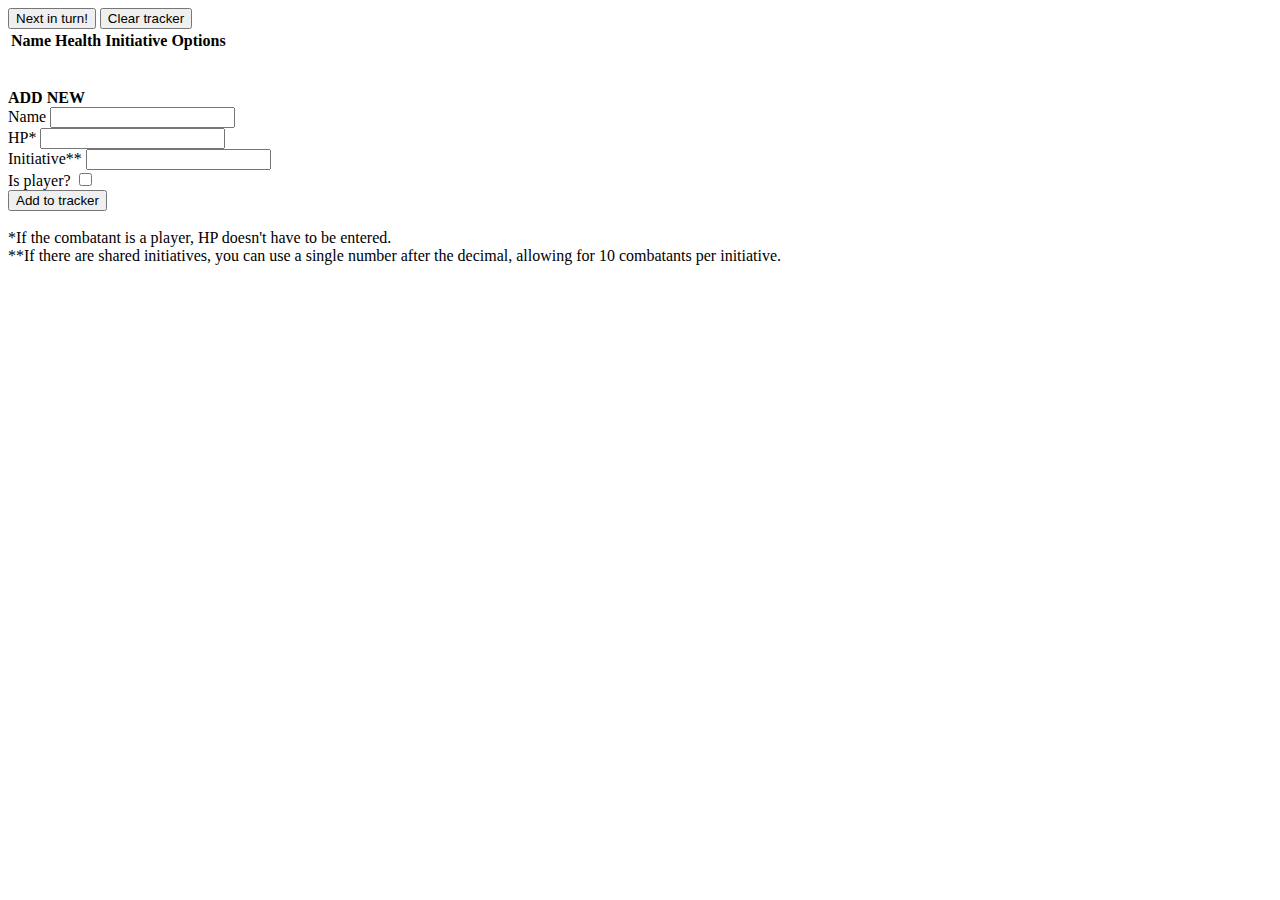
==== index.html @ 1160ea58 "Made shared initiative possible via a hacky way, but works. Changed font to be more web-safe." ====
<!DOCTYPE html>
<html lang="en">

<head>
    <meta charset="utf-8">
    <title>Initiative Tracker</title>
    <link href="style.css" rel="stylesheet" />
    <meta content="width=device-width, initial-scale=1.0" name="viewport">
</head>

<body onload="loadStorage();">
    <button onclick="nextInTurn();">Next in turn!</button> <button onclick="emptyTracker();">Clear tracker</button>
    <table id="combatTracker">
        <thead>
            <tr>
                <th>Name</th>
                <th>Health</th>
                <th>Initiative</th>
                <th>Options</th>
            </tr>
        </thead>
        <tbody id="combatants"><!--will be dispatched-->
        </tbody>
    </table>
    <br><br>
    <div>
        <!--New creature-->
        <b>ADD NEW</b>
        <br>
        <form action="/post" method="post" onsubmit="addNewOnField()" id="addNew">
            Name <input type="text" id="inputName" name="name" required><br>
            HP* <input type="number" id="inputHP" name="HP"><br>
            Initiative** <input type="number" id="inputInitiative" name="initiative" step="0.1" required><br>
            Is player? <input type="checkbox" id="inputPlayerBool" name="player"><br>

            <input type="submit" value="Add to tracker">
        </form>
        <!--New creature-->
    </div>
    <br>
    *If the combatant is a player, HP doesn't have to be entered.<br>
    **If there are shared initiatives, you can use a single number after the decimal, allowing for 10 combatants per initiative.
</body>
<script src="scripts/scripts.js"></script>

</html>
---- style.css ----
html{
    font-family:"Trebuchet MS";
}
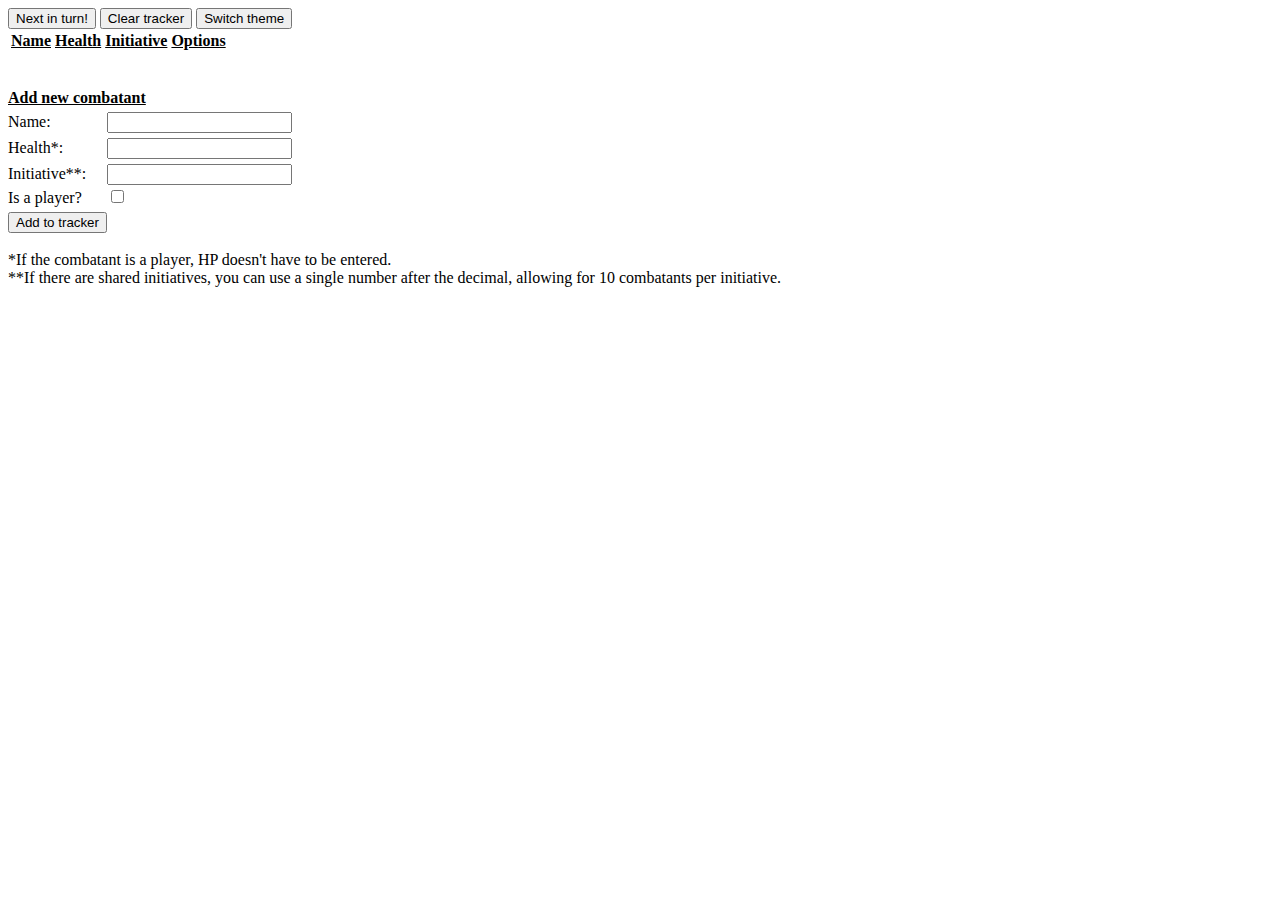
==== commit 6d2da6f2: "A lot of theming stuff, as well as a way to switch from dark to light theme if needed!" ====
--- a/index.html
+++ b/index.html
@@ -9,7 +9,9 @@
 </head>
 
 <body onload="loadStorage();">
-    <button onclick="nextInTurn();">Next in turn!</button> <button onclick="emptyTracker();">Clear tracker</button>
+    <button onclick="nextInTurn();">Next in turn!</button> 
+    <button onclick="emptyTracker();">Clear tracker</button> 
+    <button onclick="switchTheme();">Switch theme</button>
     <table id="combatTracker">
         <thead>
             <tr>
@@ -25,15 +27,14 @@
     <br><br>
     <div>
         <!--New creature-->
-        <b>ADD NEW</b>
-        <br>
+        
         <form action="/post" method="post" onsubmit="addNewOnField()" id="addNew">
-            Name <input type="text" id="inputName" name="name" required><br>
-            HP* <input type="number" id="inputHP" name="HP"><br>
-            Initiative** <input type="number" id="inputInitiative" name="initiative" step="0.1" required><br>
-            Is player? <input type="checkbox" id="inputPlayerBool" name="player"><br>
-
-            <input type="submit" value="Add to tracker">
+            <b><u>Add new combatant</u></b>
+            <div class="addNewTableRow"><label for="inputName">Name: </label><input type="text" id="inputName" name="name" required><br></div>
+            <div class="addNewTableRow"><label for="inputHP">Health*: </label><input type="number" id="inputHP" name="HP"><br></div>
+            <div class="addNewTableRow"><label for="inputInitiative">Initiative**: </label><input type="number" id="inputInitiative" name="initiative" step="0.1" required><br></div>
+            <div class="addNewTableRow"><label for="inputPlayerBool">Is a player? </label><input type="checkbox" id="inputPlayerBool" name="player"><br></div>
+            <div class="addNewTableRow"><input type="submit" value="Add to tracker"></div>
         </form>
         <!--New creature-->
     </div>
--- a/style.css
+++ b/style.css
@@ -1,3 +1,30 @@
 html{
     font-family:"Trebuchet MS";
+}
+
+.dark{
+    color:white;
+    background-color:black;
+}
+
+.addNewTableRow{
+    display: table-row;
+}
+
+label, input {
+    display:table-cell;
+    margin-top: 5px;
+}
+
+label {
+    padding-right: 10px;;
+}
+
+#combatTracker th{
+    text-decoration: underline;
+}
+
+.healthTable{
+    max-width:100px;
+    margin: 0 5px;
 }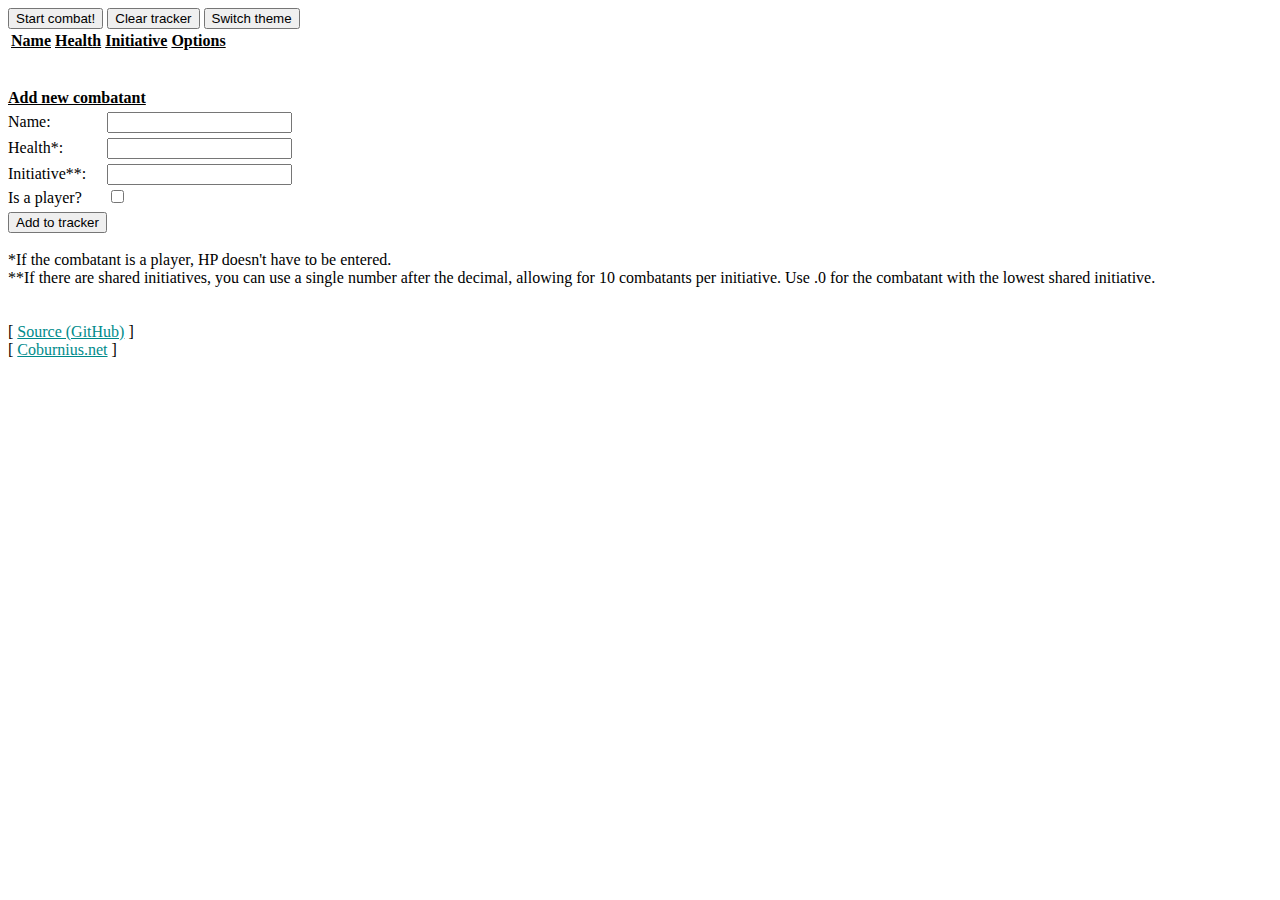
==== commit e4f74d97: "Added links to source and my site, added proper colors for that as well" ====
--- a/index.html
+++ b/index.html
@@ -9,7 +9,7 @@
 </head>
 
 <body onload="loadStorage();">
-    <button onclick="nextInTurn();">Next in turn!</button> 
+    <button onclick="nextInTurn();" id="turnButton">Start combat!</button> 
     <button onclick="emptyTracker();">Clear tracker</button> 
     <button onclick="switchTheme();">Switch theme</button>
     <table id="combatTracker">
@@ -28,7 +28,7 @@
     <div>
         <!--New creature-->
         
-        <form action="/post" method="post" onsubmit="addNewOnField()" id="addNew">
+        <form onsubmit="addNewOnField(event)" id="addNew">
             <b><u>Add new combatant</u></b>
             <div class="addNewTableRow"><label for="inputName">Name: </label><input type="text" id="inputName" name="name" required><br></div>
             <div class="addNewTableRow"><label for="inputHP">Health*: </label><input type="number" id="inputHP" name="HP"><br></div>
@@ -41,6 +41,10 @@
     <br>
     *If the combatant is a player, HP doesn't have to be entered.<br>
     **If there are shared initiatives, you can use a single number after the decimal, allowing for 10 combatants per initiative.
+    Use .0 for the combatant with the lowest shared initiative.<br>
+    <br><br>
+    [ <a href="https://github.com/CoburnFuse/initiativeTracker/">Source (GitHub)</a> ]<br>
+    [ <a href="https://www.coburnius.net/">Coburnius.net</a> ]
 </body>
 <script src="scripts/scripts.js"></script>
 
--- a/style.css
+++ b/style.css
@@ -5,6 +5,10 @@
 .dark{
     color:white;
     background-color:black;
+}
+
+.dark > a{
+    color:lightblue;
 }
 
 .addNewTableRow{
@@ -27,4 +31,8 @@
 .healthTable{
     max-width:100px;
     margin: 0 5px;
+}
+
+a{
+    color:darkcyan;
 }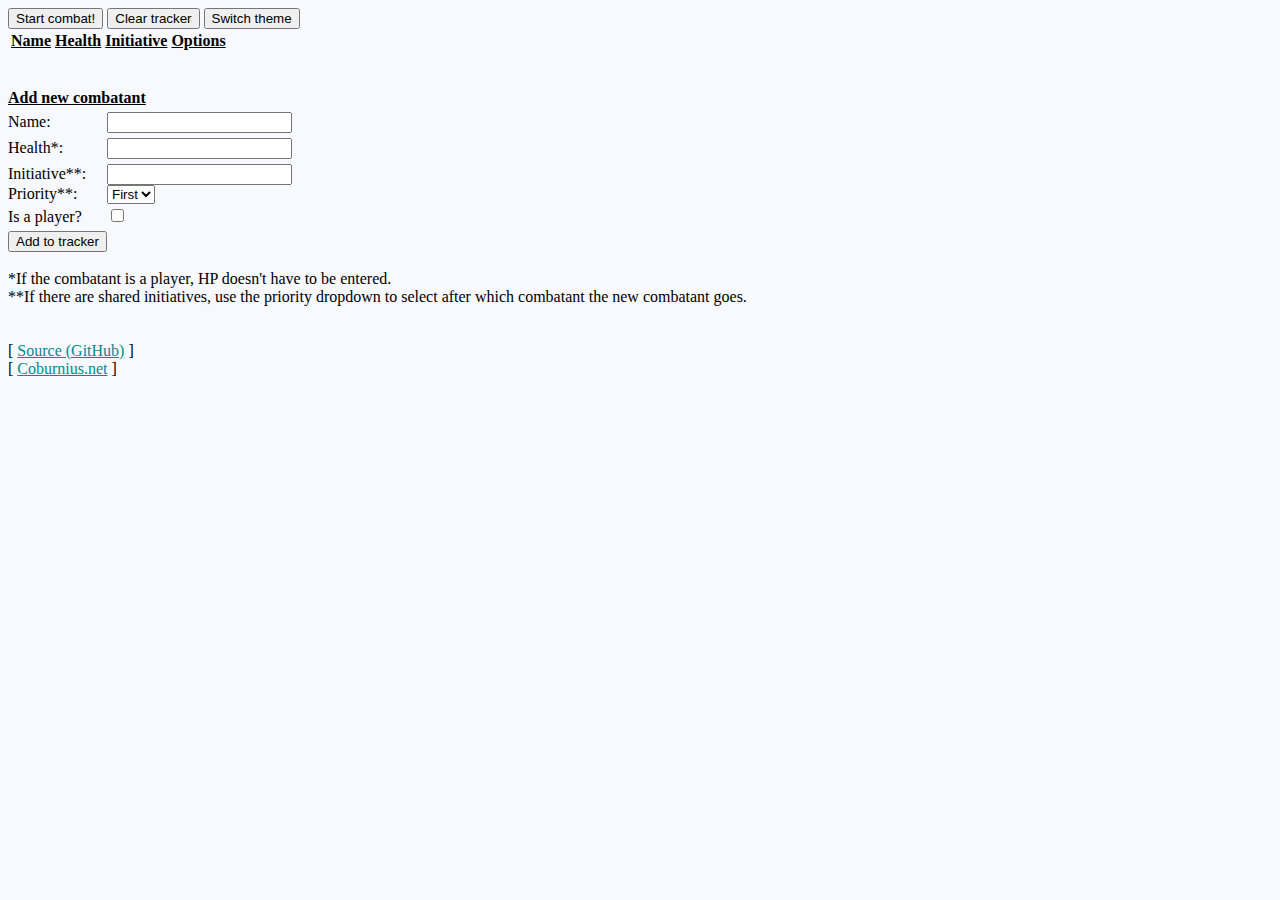
==== commit 1466dadd: "Massively improved the shared initiative" ====
--- a/index.html
+++ b/index.html
@@ -9,7 +9,7 @@
 </head>
 
 <body onload="loadStorage();">
-    <button onclick="nextInTurn();" id="turnButton">Start combat!</button> 
+    <button onclick="nextTurn();" id="turnButton">Start combat!</button> 
     <button onclick="emptyTracker();">Clear tracker</button> 
     <button onclick="switchTheme();">Switch theme</button>
     <table id="combatTracker">
@@ -31,17 +31,17 @@
         <form onsubmit="addNewOnField(event)" id="addNew">
             <b><u>Add new combatant</u></b>
             <div class="addNewTableRow"><label for="inputName">Name: </label><input type="text" id="inputName" name="name" required><br></div>
-            <div class="addNewTableRow"><label for="inputHP">Health*: </label><input type="number" id="inputHP" name="HP"><br></div>
-            <div class="addNewTableRow"><label for="inputInitiative">Initiative**: </label><input type="number" id="inputInitiative" name="initiative" step="0.1" required><br></div>
-            <div class="addNewTableRow"><label for="inputPlayerBool">Is a player? </label><input type="checkbox" id="inputPlayerBool" name="player"><br></div>
+            <div class="addNewTableRow"><label for="inputHP">Health*: </label><input type="number" id="inputHP" name="HP" required><br></div>
+            <div class="addNewTableRow"><label for="inputInitiative">Initiative**: </label><input type="number" id="inputInitiative" name="initiative" onchange="checkForDuplicateInitiative()" required><br></div>
+            <div class="addNewTableRow"><label for="inputPriorityDropdown">Priority**:</label><select id="inputPriorityDropdown" required></select></div>
+            <div class="addNewTableRow"><label for="inputPlayerBool">Is a player? </label><input type="checkbox" id="inputPlayerBool" name="player" onchange="toggleHPinput()"><br></div>
             <div class="addNewTableRow"><input type="submit" value="Add to tracker"></div>
         </form>
         <!--New creature-->
     </div>
     <br>
     *If the combatant is a player, HP doesn't have to be entered.<br>
-    **If there are shared initiatives, you can use a single number after the decimal, allowing for 10 combatants per initiative.
-    Use .0 for the combatant with the lowest shared initiative.<br>
+    **If there are shared initiatives, use the priority dropdown to select after which combatant the new combatant goes.<br>
     <br><br>
     [ <a href="https://github.com/CoburnFuse/initiativeTracker/">Source (GitHub)</a> ]<br>
     [ <a href="https://www.coburnius.net/">Coburnius.net</a> ]
--- a/style.css
+++ b/style.css
@@ -2,9 +2,13 @@
     font-family:"Trebuchet MS";
 }
 
+body{
+    background-color:#f8f8ff;
+}
+
 .dark{
-    color:white;
-    background-color:black;
+    color:#d3d3d3;
+    background-color:#343434;
 }
 
 .dark > a{
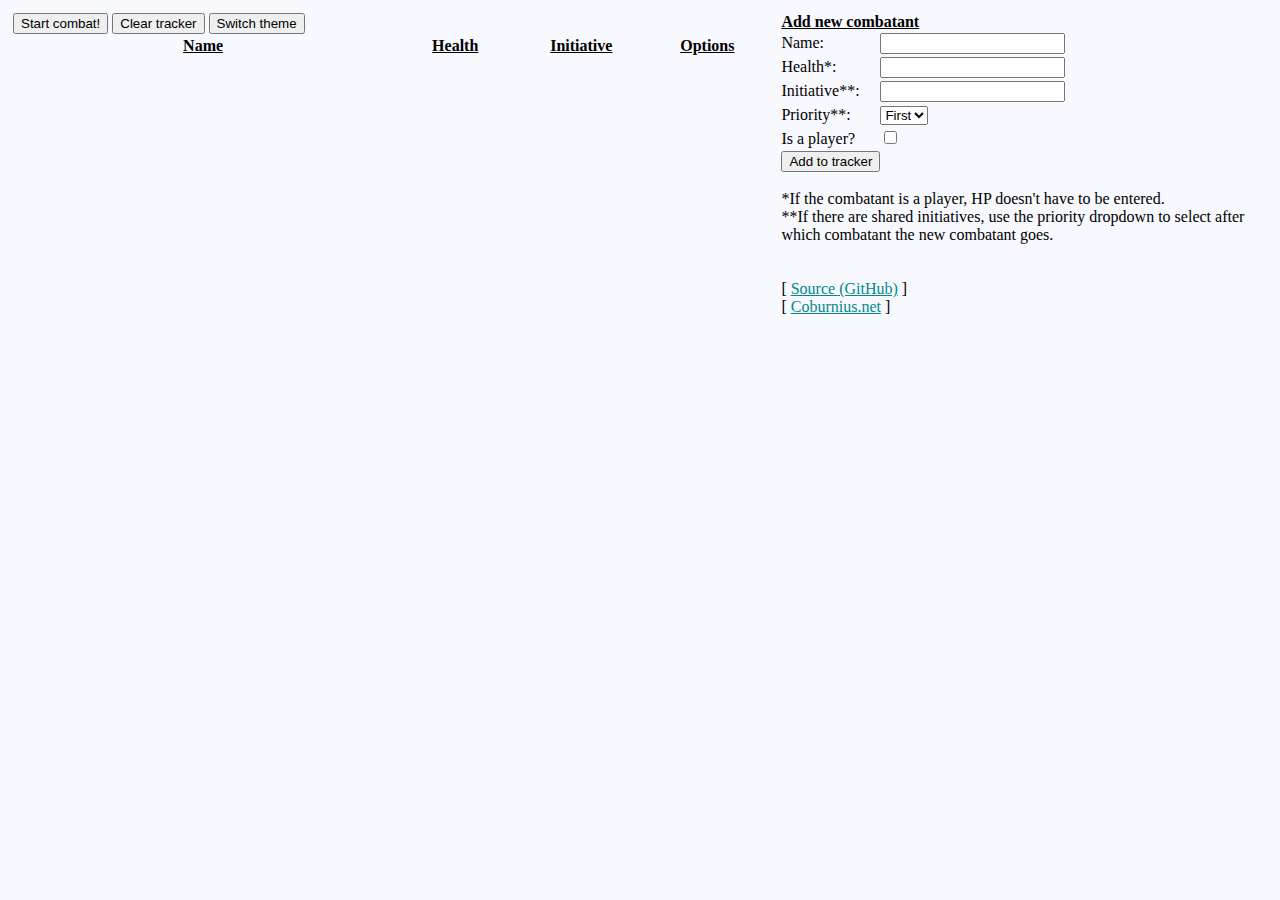
==== commit a4d76f16: "Improved layout that changes on screen size, improved form" ====
--- a/index.html
+++ b/index.html
@@ -9,42 +9,46 @@
 </head>
 
 <body onload="loadStorage();">
-    <button onclick="nextTurn();" id="turnButton">Start combat!</button> 
-    <button onclick="emptyTracker();">Clear tracker</button> 
-    <button onclick="switchTheme();">Switch theme</button>
-    <table id="combatTracker">
-        <thead>
-            <tr>
-                <th>Name</th>
-                <th>Health</th>
-                <th>Initiative</th>
-                <th>Options</th>
-            </tr>
-        </thead>
-        <tbody id="combatants"><!--will be dispatched-->
-        </tbody>
-    </table>
-    <br><br>
-    <div>
-        <!--New creature-->
-        
-        <form onsubmit="addNewOnField(event)" id="addNew">
-            <b><u>Add new combatant</u></b>
-            <div class="addNewTableRow"><label for="inputName">Name: </label><input type="text" id="inputName" name="name" required><br></div>
-            <div class="addNewTableRow"><label for="inputHP">Health*: </label><input type="number" id="inputHP" name="HP" required><br></div>
-            <div class="addNewTableRow"><label for="inputInitiative">Initiative**: </label><input type="number" id="inputInitiative" name="initiative" onchange="checkForDuplicateInitiative()" required><br></div>
-            <div class="addNewTableRow"><label for="inputPriorityDropdown">Priority**:</label><select id="inputPriorityDropdown" required></select></div>
-            <div class="addNewTableRow"><label for="inputPlayerBool">Is a player? </label><input type="checkbox" id="inputPlayerBool" name="player" onchange="toggleHPinput()"><br></div>
-            <div class="addNewTableRow"><input type="submit" value="Add to tracker"></div>
-        </form>
-        <!--New creature-->
-    </div>
-    <br>
-    *If the combatant is a player, HP doesn't have to be entered.<br>
-    **If there are shared initiatives, use the priority dropdown to select after which combatant the new combatant goes.<br>
-    <br><br>
-    [ <a href="https://github.com/CoburnFuse/initiativeTracker/">Source (GitHub)</a> ]<br>
-    [ <a href="https://www.coburnius.net/">Coburnius.net</a> ]
+    <section id="container">
+        <div id="combatantList">
+            <button onclick="nextTurn();" id="turnButton">Start combat!</button>
+            <button onclick="emptyTracker();">Clear tracker</button>
+            <button onclick="switchTheme();">Switch theme</button>
+            <table id="combatTracker">
+                <thead>
+                    <tr>
+                        <th>Name</th>
+                        <th>Health</th>
+                        <th>Initiative</th>
+                        <th>Options</th>
+                    </tr>
+                </thead>
+                <tbody id="combatants"><!--will be dispatched-->
+                </tbody>
+            </table>
+        </div>
+        <br><br>
+        <div>
+            <form onsubmit="addNewOnField(event)" id="addNew">
+                <b><u>Add new combatant</u></b>
+                <div><label for="inputName">Name: </label><input type="text" id="inputName" name="name" maxlength="40"><br></div>
+                <div><label for="inputHP">Health*: </label><input type="number" id="inputHP" name="HP" required><br></div>
+                <div><label for="inputInitiative">Initiative**: </label><input type="number" id="inputInitiative" name="initiative" onchange="checkForDuplicateInitiative()" required><br></div>
+                <div><label for="inputPriorityDropdown">Priority**:</label><select id="inputPriorityDropdown" required></select></div>
+                <div><label for="inputPlayerBool">Is a player? </label><input type="checkbox" id="inputPlayerBool" name="player" onchange="toggleHPinput()"><br></div>
+                <div><input type="submit" value="Add to tracker"></div>
+            </form>
+
+            <br>
+            *If the combatant is a player, HP doesn't have to be entered.<br>
+            **If there are shared initiatives, use the priority dropdown to select after which combatant the new
+            combatant
+            goes.<br>
+            <br><br>
+            [ <a href="https://github.com/CoburnFuse/initiativeTracker/">Source (GitHub)</a> ]<br>
+            [ <a href="https://www.coburnius.net/">Coburnius.net</a> ]
+        </div>
+    </section>
 </body>
 <script src="scripts/scripts.js"></script>
 
--- a/style.css
+++ b/style.css
@@ -1,42 +1,99 @@
-html{
-    font-family:"Trebuchet MS";
+html {
+    font-family: "Trebuchet MS";
 }
 
-body{
-    background-color:#f8f8ff;
+body {
+    background-color: #f8f8ff;
 }
 
-.dark{
-    color:#d3d3d3;
-    background-color:#343434;
+a {
+    color: darkcyan;
 }
 
-.dark > a{
-    color:lightblue;
+#container {
+    display: flex;
 }
 
-.addNewTableRow{
+#container div {
+    margin: 5px;
+}
+
+#combatantList {
+    max-width: 60%;
+}
+
+/* Form stuff */
+#addNew div{
     display: table-row;
 }
 
-label, input {
-    display:table-cell;
-    margin-top: 5px;
+#addNew label{
+    display: table-cell;
+    padding: 3px 15px 3px 0px;
 }
+/**/
 
-label {
-    padding-right: 10px;;
-}
-
-#combatTracker th{
+/*Table stuff*/
+#combatTracker th {
     text-decoration: underline;
 }
 
-.healthTable{
-    max-width:100px;
+.healthTable {
     margin: 0 5px;
+    max-width: 80%;
 }
 
-a{
-    color:darkcyan;
+#combatTracker {
+    width: 100%;
+    table-layout: fixed;
+}
+
+#combatants td:first-child,
+th:first-child {
+    width: 50%;
+}
+
+#combatants td {
+    text-overflow: ellipsis;
+    white-space: nowrap;
+    overflow: auto;
+    border-bottom: #d3d3d3 1px solid;
+}
+
+.currentTurn {
+    font-weight: bold;
+}
+
+.currentTurn:before {
+    content: "►";
+}
+/**/
+
+/*Dark mode*/
+.dark {
+    color: #d3d3d3;
+    background-color: #343434;
+}
+
+.dark a {
+    color: lightblue;
+}
+
+.dark #combatants td{
+    border-bottom: #454545 1px solid;
+}
+/**/
+
+@media only screen and (max-width: 900px) {
+    #container {
+        display: block;
+    }
+
+    #container div {
+        width: 100%;
+    }
+
+    #combatantList {
+        max-width: 100%;
+    }
 }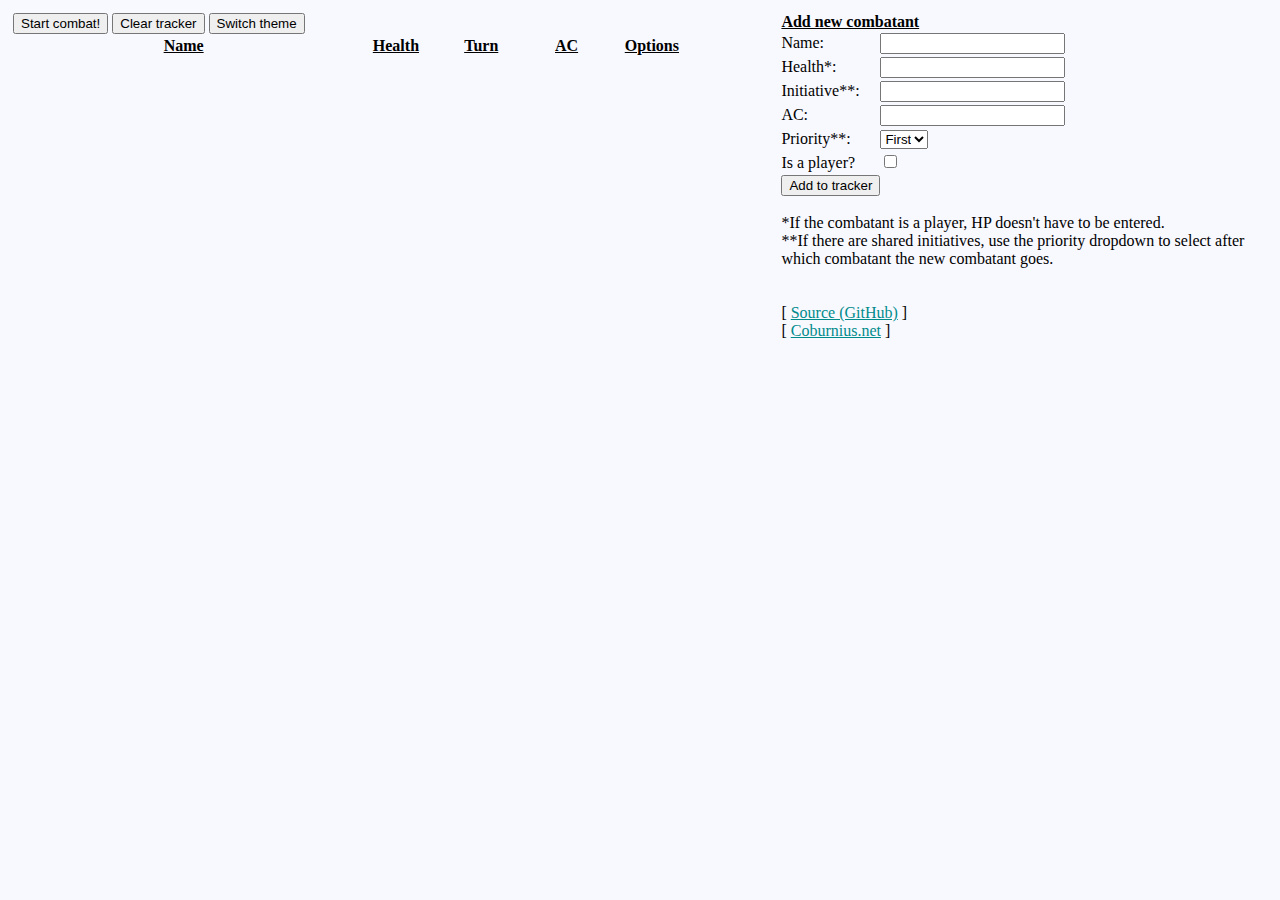
==== commit c43d556e: "Added Rename function and AC field" ====
--- a/index.html
+++ b/index.html
@@ -19,7 +19,8 @@
                     <tr>
                         <th>Name</th>
                         <th>Health</th>
-                        <th>Initiative</th>
+                        <th>Turn</th>
+                        <th>AC</th>
                         <th>Options</th>
                     </tr>
                 </thead>
@@ -34,6 +35,7 @@
                 <div><label for="inputName">Name: </label><input type="text" id="inputName" name="name" maxlength="40"><br></div>
                 <div><label for="inputHP">Health*: </label><input type="number" id="inputHP" name="HP" required><br></div>
                 <div><label for="inputInitiative">Initiative**: </label><input type="number" id="inputInitiative" name="initiative" onchange="checkForDuplicateInitiative()" required><br></div>
+                <div><label for="inputAC">AC: </label><input type="number" id="inputAC" name="AC" required><br></div>
                 <div><label for="inputPriorityDropdown">Priority**:</label><select id="inputPriorityDropdown" required></select></div>
                 <div><label for="inputPlayerBool">Is a player? </label><input type="checkbox" id="inputPlayerBool" name="player" onchange="toggleHPinput()"><br></div>
                 <div><input type="submit" value="Add to tracker"></div>
--- a/style.css
+++ b/style.css
@@ -44,7 +44,7 @@
 }
 
 #combatTracker {
-    width: 100%;
+    width: 90%;
     table-layout: fixed;
 }
 
@@ -54,7 +54,6 @@
 }
 
 #combatants td {
-    text-overflow: ellipsis;
     white-space: nowrap;
     overflow: auto;
     border-bottom: #d3d3d3 1px solid;
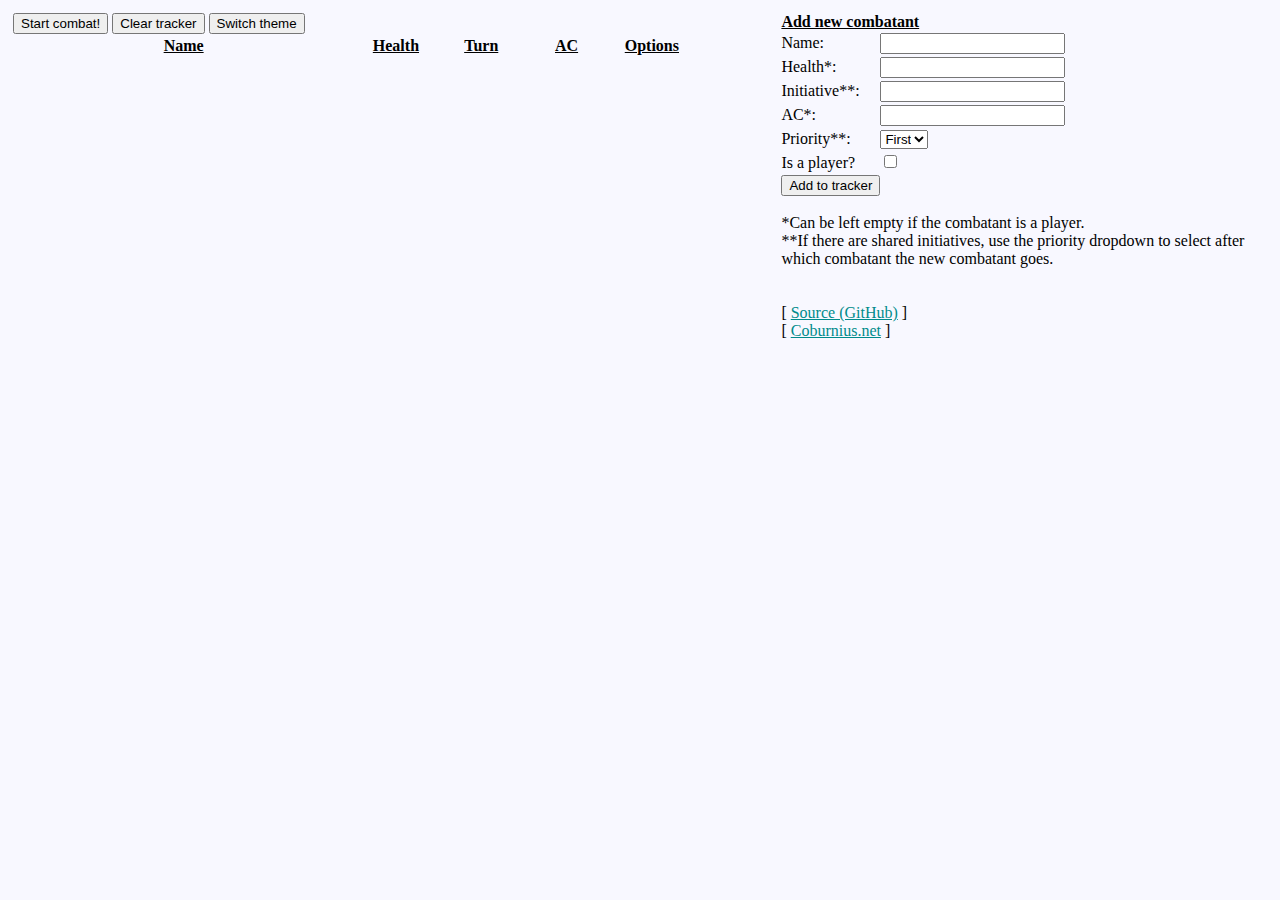
==== commit 300e9938: "Updated instructions" ====
--- a/index.html
+++ b/index.html
@@ -35,17 +35,15 @@
                 <div><label for="inputName">Name: </label><input type="text" id="inputName" name="name" maxlength="40"><br></div>
                 <div><label for="inputHP">Health*: </label><input type="number" id="inputHP" name="HP" required><br></div>
                 <div><label for="inputInitiative">Initiative**: </label><input type="number" id="inputInitiative" name="initiative" onchange="checkForDuplicateInitiative()" required><br></div>
-                <div><label for="inputAC">AC: </label><input type="number" id="inputAC" name="AC" required><br></div>
+                <div><label for="inputAC">AC*: </label><input type="number" id="inputAC" name="AC" required><br></div>
                 <div><label for="inputPriorityDropdown">Priority**:</label><select id="inputPriorityDropdown" required></select></div>
                 <div><label for="inputPlayerBool">Is a player? </label><input type="checkbox" id="inputPlayerBool" name="player" onchange="toggleHPinput()"><br></div>
                 <div><input type="submit" value="Add to tracker"></div>
             </form>
 
             <br>
-            *If the combatant is a player, HP doesn't have to be entered.<br>
-            **If there are shared initiatives, use the priority dropdown to select after which combatant the new
-            combatant
-            goes.<br>
+            *Can be left empty if the combatant is a player.<br>
+            **If there are shared initiatives, use the priority dropdown to select after which combatant the new combatant goes.<br>
             <br><br>
             [ <a href="https://github.com/CoburnFuse/initiativeTracker/">Source (GitHub)</a> ]<br>
             [ <a href="https://www.coburnius.net/">Coburnius.net</a> ]
--- a/style.css
+++ b/style.css
@@ -51,6 +51,7 @@
 #combatants td:first-child,
 th:first-child {
     width: 50%;
+    text-overflow: ellipsis;
 }
 
 #combatants td {
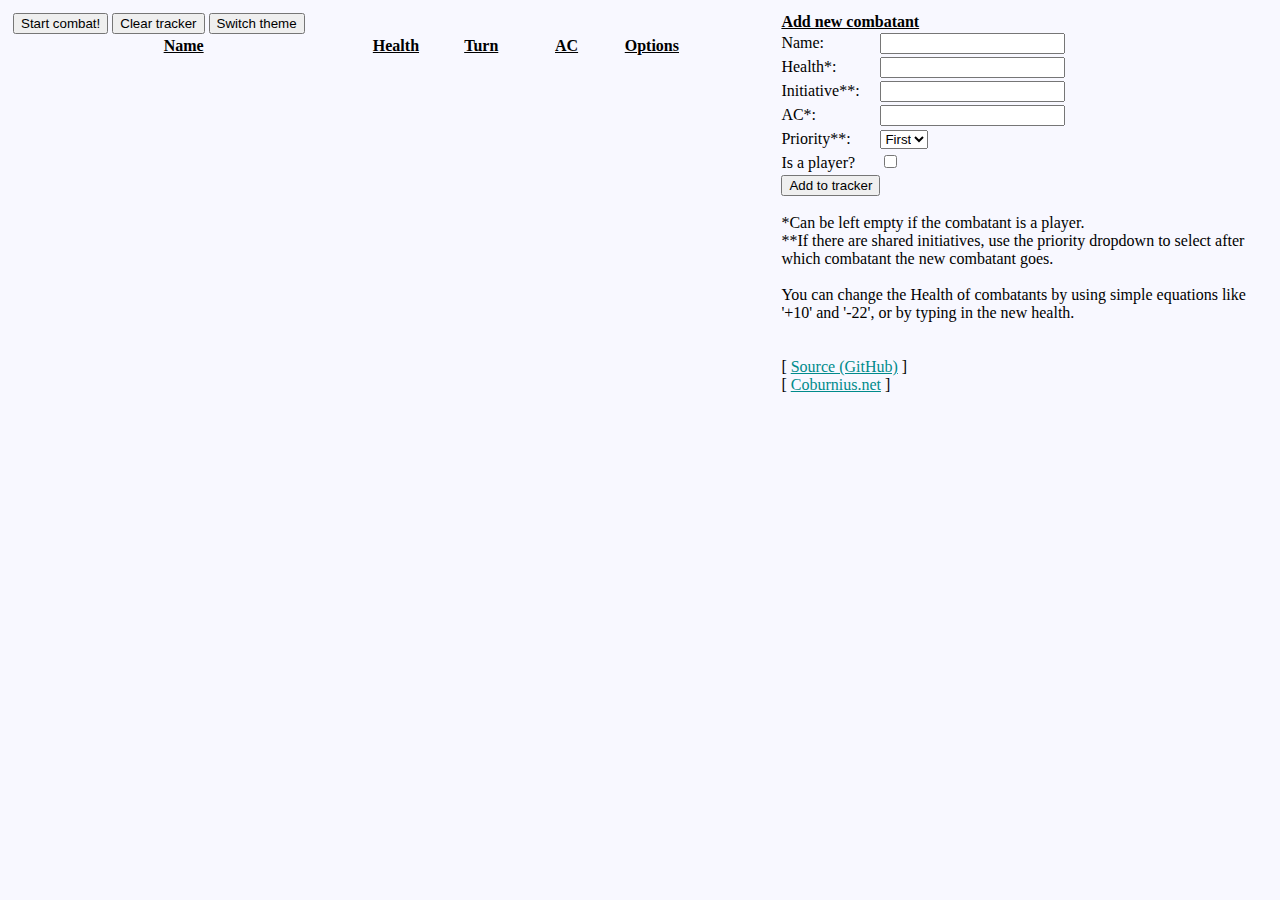
==== commit d6a92e32: "Using addition and subtract is now possible for health!" ====
--- a/index.html
+++ b/index.html
@@ -43,8 +43,9 @@
 
             <br>
             *Can be left empty if the combatant is a player.<br>
-            **If there are shared initiatives, use the priority dropdown to select after which combatant the new combatant goes.<br>
-            <br><br>
+            **If there are shared initiatives, use the priority dropdown to select after which combatant the new combatant goes.<br><br>
+            You can change the Health of combatants by using simple equations like '+10' and '-22', or by typing in the new health.
+            <br><br><br>
             [ <a href="https://github.com/CoburnFuse/initiativeTracker/">Source (GitHub)</a> ]<br>
             [ <a href="https://www.coburnius.net/">Coburnius.net</a> ]
         </div>
